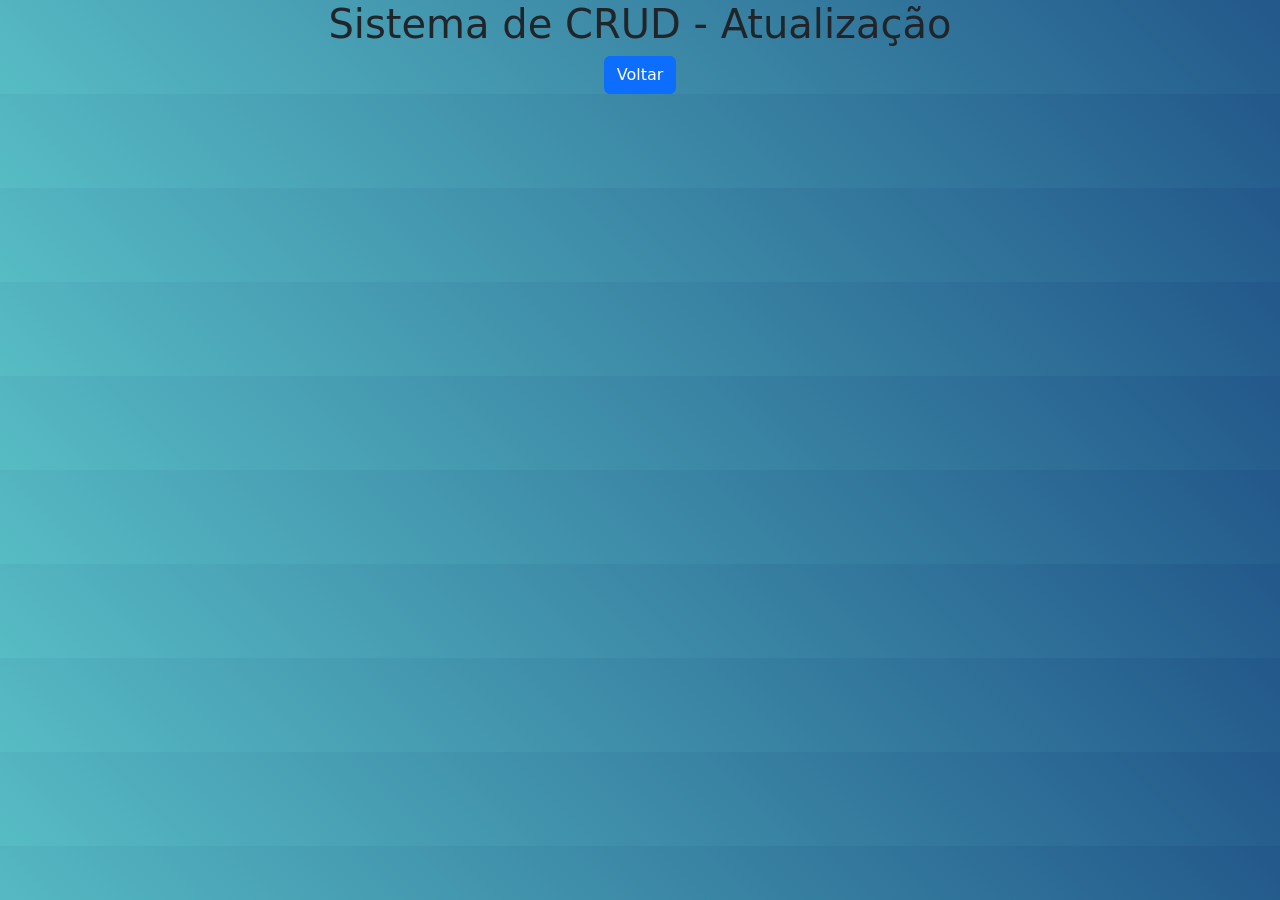
==== atualizar.html @ bd5a532c "adicionando páginas linkadas as outras" ====
<!DOCTYPE html>
<html lang="pt-br">
<head>
    <meta charset="UTF-8">
    <meta name="viewport" content="width=device-width, initial-scale=1.0">
    <link rel="stylesheet" href="style.css">
    <!--link do bootstrap-->
    <link
      href="https://cdn.jsdelivr.net/npm/bootstrap@5.3.3/dist/css/bootstrap.min.css"
      rel="stylesheet"
      integrity="sha384-QWTKZyjpPEjISv5WaRU9OFeRpok6YctnYmDr5pNlyT2bRjXh0JMhjY6hW+ALEwIH"
      crossorigin="anonymous"
    />
    <title>Atualização de usuários</title>
</head>
<body>
    <h1>Sistema de CRUD - Atualização</h1>
    


    <a href="index.php"><button type="button" class="btn btn-primary">Voltar</button></a>
</body>
</html>
---- style.css ----
body{
    flex-direction: column;
    display: flex;
    align-items: center;
    background:linear-gradient(45deg,rgb(87, 188, 196),rgb(34, 88, 138));
}
.btn-group{
    display: flex;
    flex-direction: row;
    margin-top: 20%;
    width: 200px;
}
.btn btn-primary{
    width: 250px;
}
input{
    border-radius: 20%;
}
table{
    width: 500px;
    height: auto;
    border-radius: 10%;
    background-color: aqua;
    border-color: cadetblue;
}
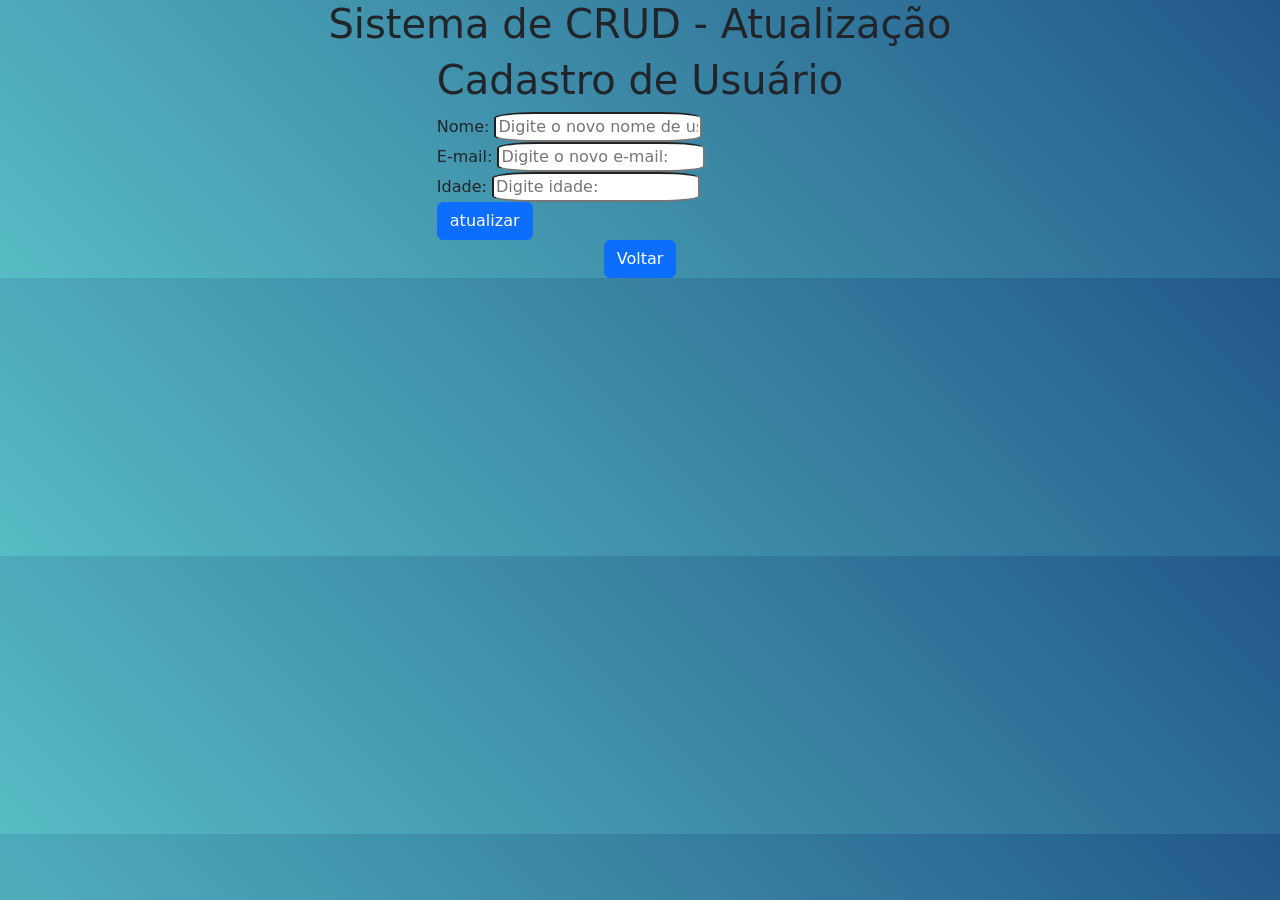
==== commit c2bc3973: "Fazendo atualização do sistema CRUD" ====
--- a/atualizar.html
+++ b/atualizar.html
@@ -16,8 +16,22 @@
 <body>
     <h1>Sistema de CRUD - Atualização</h1>
     
+    <form action="edit.php" method="POST">
+      <h1>Cadastro de Usuário</h1>
+      <label for="nome">Nome:</label>
+      <input type="text" id="nome" name="nome" placeholder="Digite o novo nome de usuario:" required>
+      <br>
+      <label for="email">E-mail:</label>
+      <input type="password" id="email" name="email" placeholder="Digite o novo e-mail:" required>
+      <br>
+      <label for="idade">Idade:</label>
+      <input type="password" id="idade" name="idade" placeholder="Digite idade:" required>
+      <br>
+      <button type="submit" name="update" class="btn btn-primary">atualizar</button>
+      
+  </form>
 
-
+  
     <a href="index.php"><button type="button" class="btn btn-primary">Voltar</button></a>
 </body>
 </html>
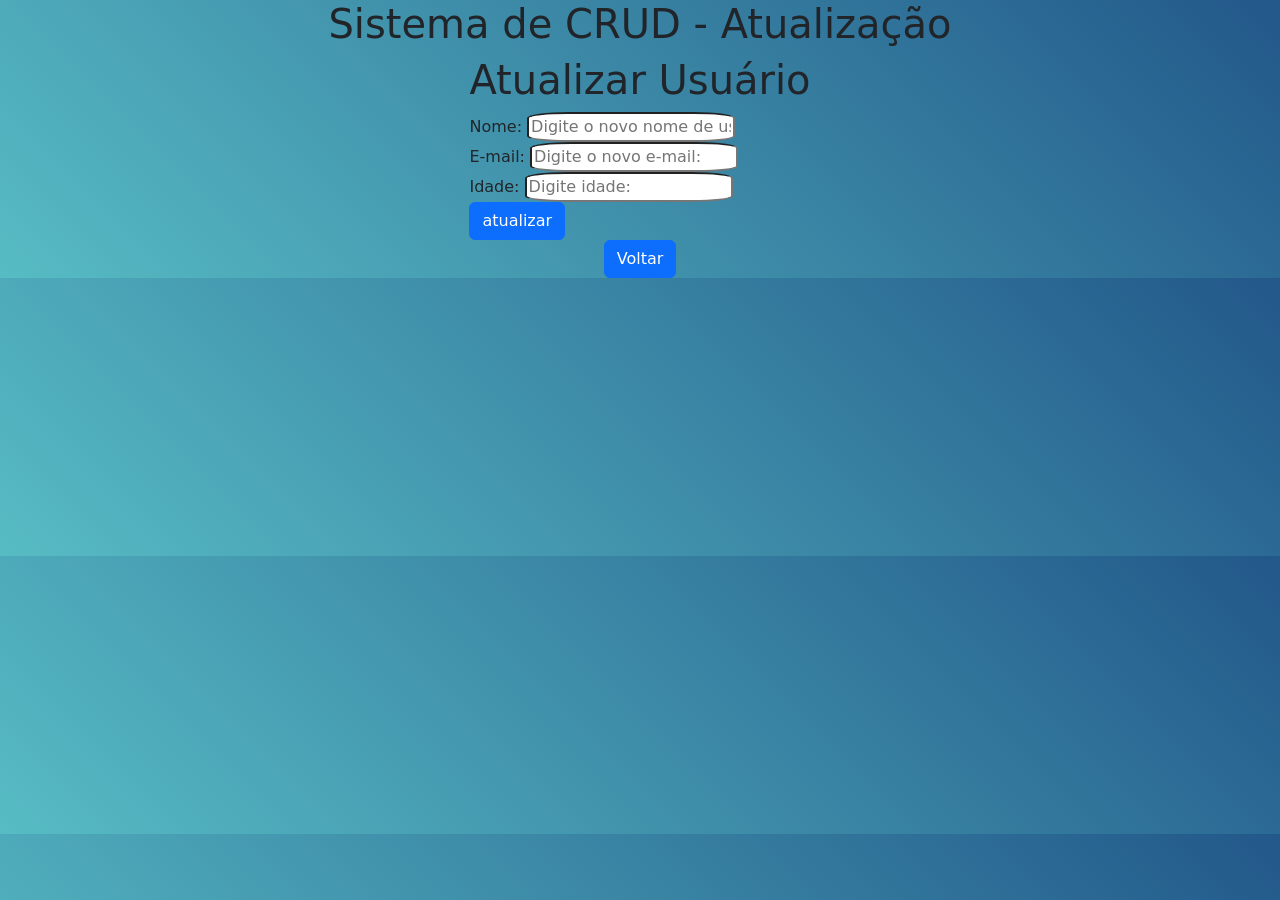
==== commit 1af3b683: "Update atualizar.html" ====
--- a/atualizar.html
+++ b/atualizar.html
@@ -17,7 +17,7 @@
     <h1>Sistema de CRUD - Atualização</h1>
     
     <form action="edit.php" method="POST">
-      <h1>Cadastro de Usuário</h1>
+      <h1>Atualizar Usuário</h1>
       <label for="nome">Nome:</label>
       <input type="text" id="nome" name="nome" placeholder="Digite o novo nome de usuario:" required>
       <br>
@@ -34,4 +34,4 @@
   
     <a href="index.php"><button type="button" class="btn btn-primary">Voltar</button></a>
 </body>
-</html>+</html>
